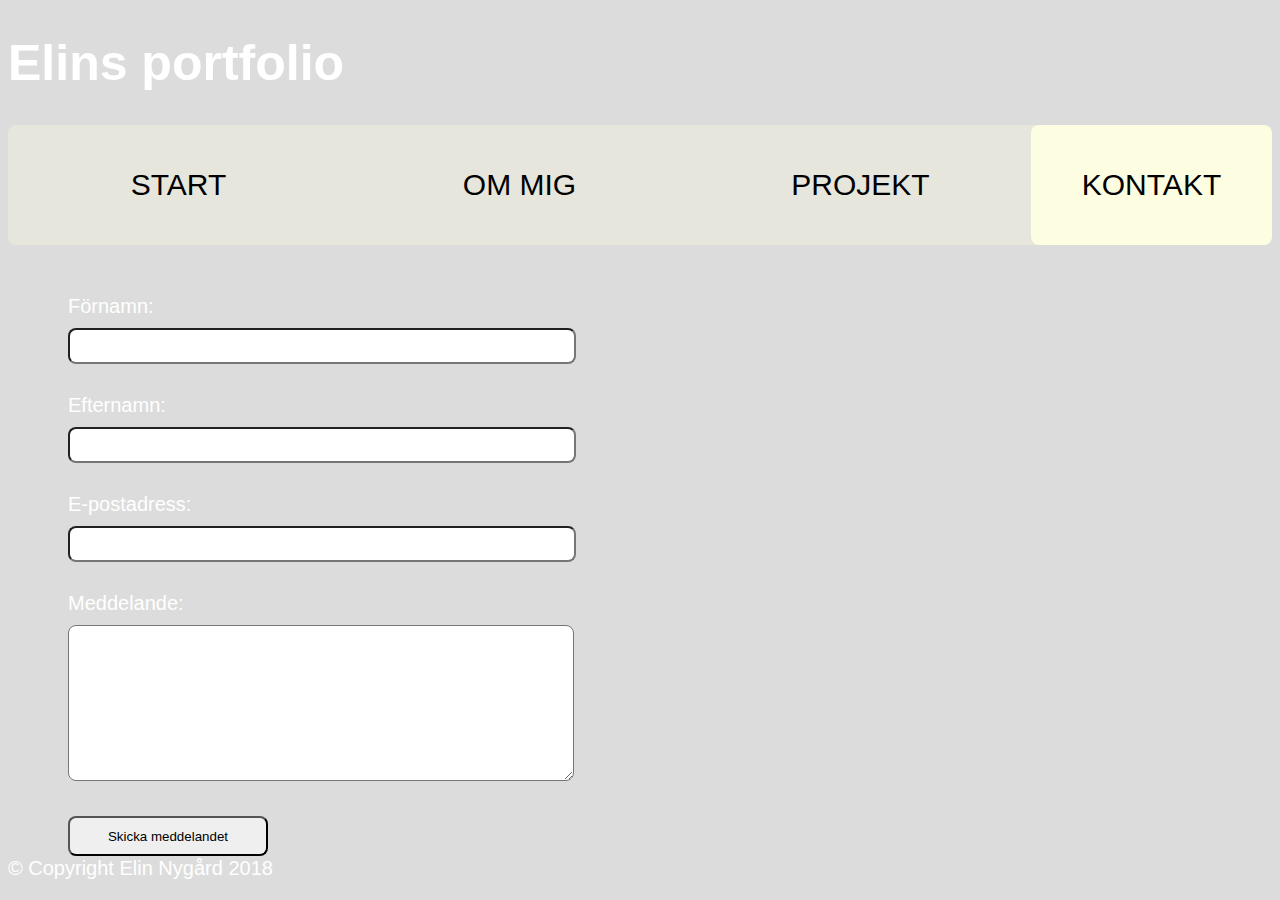
==== subindexKontakt.html @ 8ebf892c "Initial commit" ====
<!DOCTYPE html>
    <html lang=“sv“>
        <head>
          <meta charset="UTF-8">
          <title>Elins sida</title>
          <meta name="keywords" content="nyckelord delade av kommatecken">
          <meta name="description" content="kort text">
          <link rel="normalize" href="./normalize.css" type="text/css">
          <link rel="stylesheet" href="./stylesKontakt.css" type="text/css">
          <meta name="viewport" content="width=device-width, initial-scale=1, minimum-scale=1">
          <meta charset="UTF-8">
        </head>
            <body>
              <h1>Elins portfolio</h1>
              <p class="first">
            <div class="menu">
              <div class="item-1 item"><a href="./index.html">START</a></div>
              <div class="item-2 item"><a href="./subindexOmmig.html">OM MIG</a></div>
              <div class="item-3 item"><a href="./subindexProjekt.html">PROJEKT</a></div>
              <div class="item-4 item"><a href="./subindexKontakt.html">KONTAKT</a></div>
            </div>
            <div class="kontakt">
              <form id="form" name="form" method="post" action=" ">
          <div class="iten-A iten">Förnamn:<br />
            <input type="text" name="fnamn" id="fnamn"/> <br /></div>
          <div class="iten-B iten">Efternamn:<br />
            <input type="text" name="enamn" id="enamn"/> <br /></div>
          <div class="iten-C iten">E-postadress:<br />
            <input type="text" name="epost" id="epost"/> <br /></div>
          <div class="iten-D iten">Meddelande:<br />
            <textarea name="meddelande" id="meddelande" cols="100" rows="20"></textarea> <br /></div>
          <div class="iten-E iten"><input type="submit" name="skicka" id="skicka" value="Skicka meddelandet" /></div>
          <div class="iten-F iten"><form method="post" action="mailto:elin.nygard@gmail.com" enctype="text/plain"></div>
          </form></div>
        <div class="copy">
        <p>© Copyright Elin Nygård 2018</p></div>
        </body>
        </html>
---- stylesKontakt.css ----
h1 {
  color: white;
  font-size: 50px;
  border-width: 5px;
}

a:link, a:visited {
    color: black;
    padding: 14px 25px;
    text-align: center;
    text-decoration: none;
    display: inline-block;
    float: left;
    width: 100%;
}

body {
   background: rgb(220, 220, 220);
   background-image: url("./images/are.jpg");
}

.menu {
  /*flexbox*/
   display: flex;
   justify-content: center;
   height: 120px;
   flex-directon: row;
   border-radius: 8px;

  /*styling*/
   background: rgba(255, 255, 225, 0.3);
 }

 .item {
   /*flexbox*/
   display: flex;
   justify-content: center;
   align-items: center;

   /*styling*/
   width: 100%;
   padding: 50px;
   font-size: 30px;
   font-family: arial;
   color: #ffffff;
 }

 .item:hover{
   background-color: yellow;
     border-radius: 8px;
 }

 h1 {
   font-family: arial;
   color: white;
 }

form {
  color: white;
  margin: 30px;
  font-size: 20px;
}

.iten {
  color: white;
  margin: 30px;
  font-size: 20px;
  font-family: arial;
}

.copy {
  font-family: arial;
  color: white;
  position: absolute;
  bottom: 0;
  font-size: 20px;
}

.item-4 {
 background: rgba(255, 255, 225, 0.9);
 border-radius: 8px;
 padding: 0px;
}

.kontakt {
  margin-top: 50px;
  width: 100%;
}

.form {
  height: 20px;
  with: 100%;
}

.iten {
  margin-top: 10px;
}

#fnamn {
  width: 500px;
  height: 30px;
  border-radius: 8px;
  margin-top: 10px;
}

#enamn {
  width: 500px;
  height: 30px;
  border-radius: 8px;
  margin-top: 10px;
}
#epost {
  width: 500px;
  height: 30px;
  border-radius: 8px;
  margin-top: 10px;
}
#meddelande {
  width: 500px;
  height: 150px;
  border-radius: 8px;
  margin-top: 10px;
}
#skicka {
  width: 200px;
  height: 40px;
  border-radius: 8px;
}
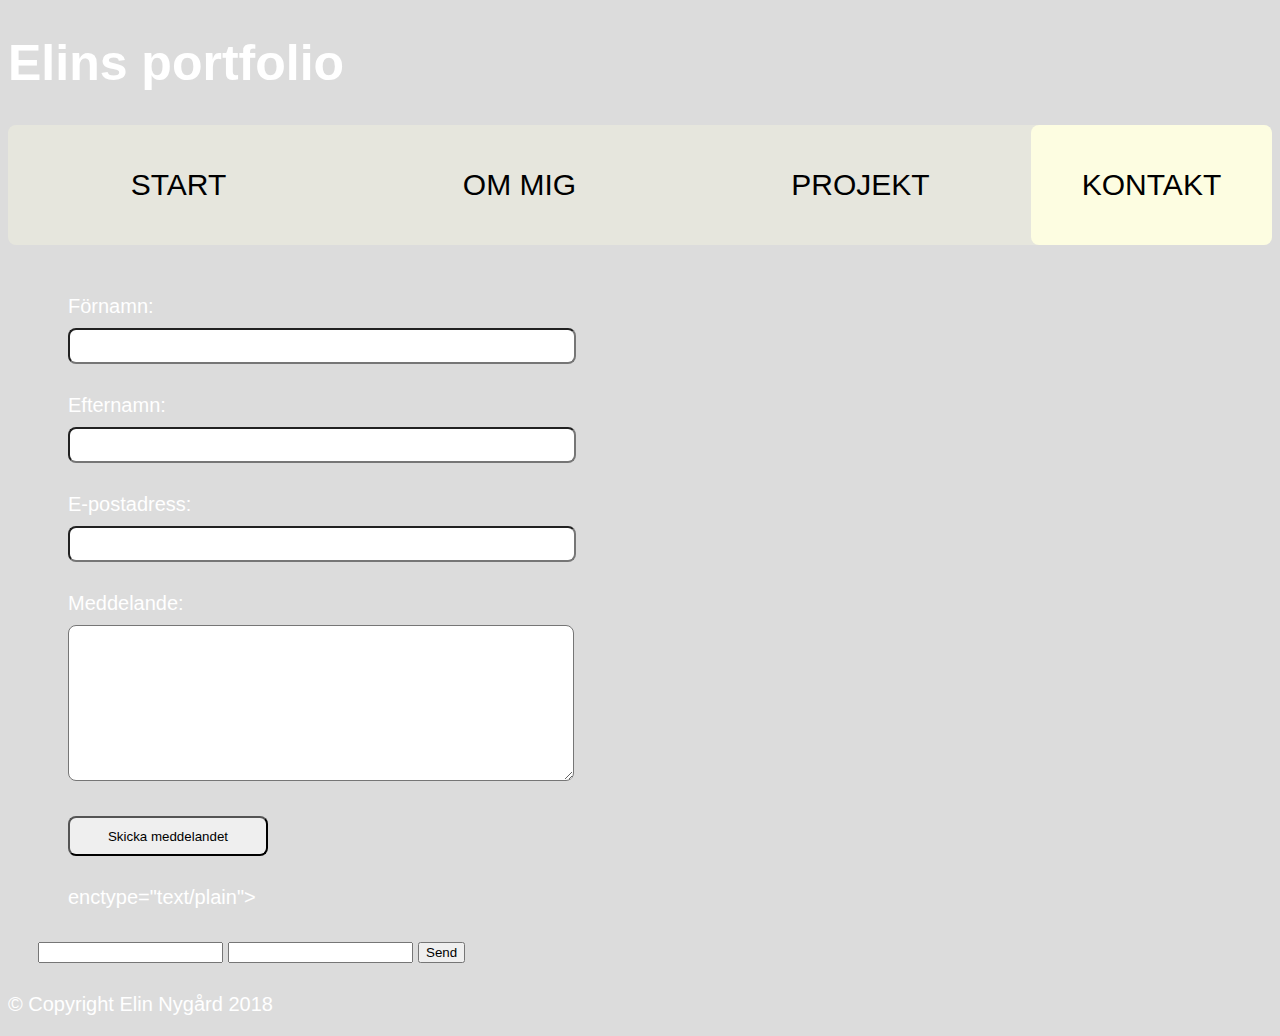
==== commit 2fd7e100: "form" ====
--- a/subindexKontakt.html
+++ b/subindexKontakt.html
@@ -30,8 +30,13 @@
           <div class="iten-D iten">Meddelande:<br />
             <textarea name="meddelande" id="meddelande" cols="100" rows="20"></textarea> <br /></div>
           <div class="iten-E iten"><input type="submit" name="skicka" id="skicka" value="Skicka meddelandet" /></div>
-          <div class="iten-F iten"><form method="post" action="mailto:elin.nygard@gmail.com" enctype="text/plain"></div>
+          <div class="iten-F iten"> <form action="http://formspree.io/elin.nygard@gmail.com" method="post">enctype="text/plain"></div>
+            <input type="text" name="name">
+            <input type="email" name="_replyto">
+            <input type="submit" value="Send">
           </form></div>
+
+
         <div class="copy">
         <p>© Copyright Elin Nygård 2018</p></div>
         </body>
--- a/stylesKontakt.css
+++ b/stylesKontakt.css
@@ -72,8 +72,9 @@
 .copy {
   font-family: arial;
   color: white;
-  position: absolute;
-  bottom: 0;
+  margin-top: 10px;
+  /*position: absolute;
+  bottom: 0;*/
   font-size: 20px;
 }
 
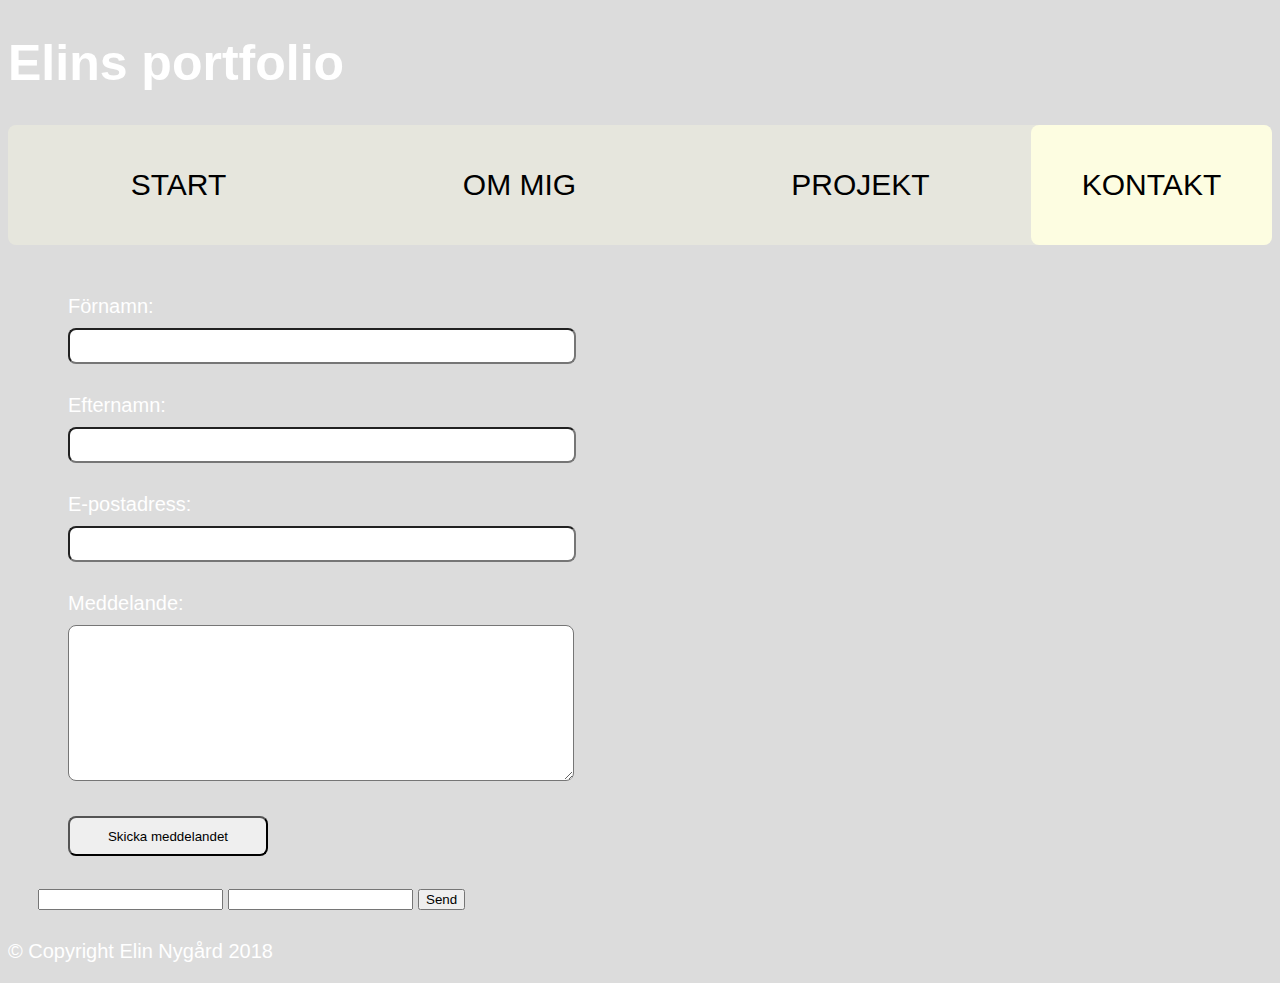
==== commit f195ab8e: "changes" ====
--- a/subindexKontakt.html
+++ b/subindexKontakt.html
@@ -30,11 +30,12 @@
           <div class="iten-D iten">Meddelande:<br />
             <textarea name="meddelande" id="meddelande" cols="100" rows="20"></textarea> <br /></div>
           <div class="iten-E iten"><input type="submit" name="skicka" id="skicka" value="Skicka meddelandet" /></div>
-          <div class="iten-F iten"> <form action="http://formspree.io/elin.nygard@gmail.com" method="post">enctype="text/plain"></div>
+          <div class="iten-F iten"> <form action="http://formspree.io/elin.nygard@gmail.com" method="post"></div>
             <input type="text" name="name">
             <input type="email" name="_replyto">
             <input type="submit" value="Send">
-          </form></div>
+          </form>
+        </div>
 
 
         <div class="copy">
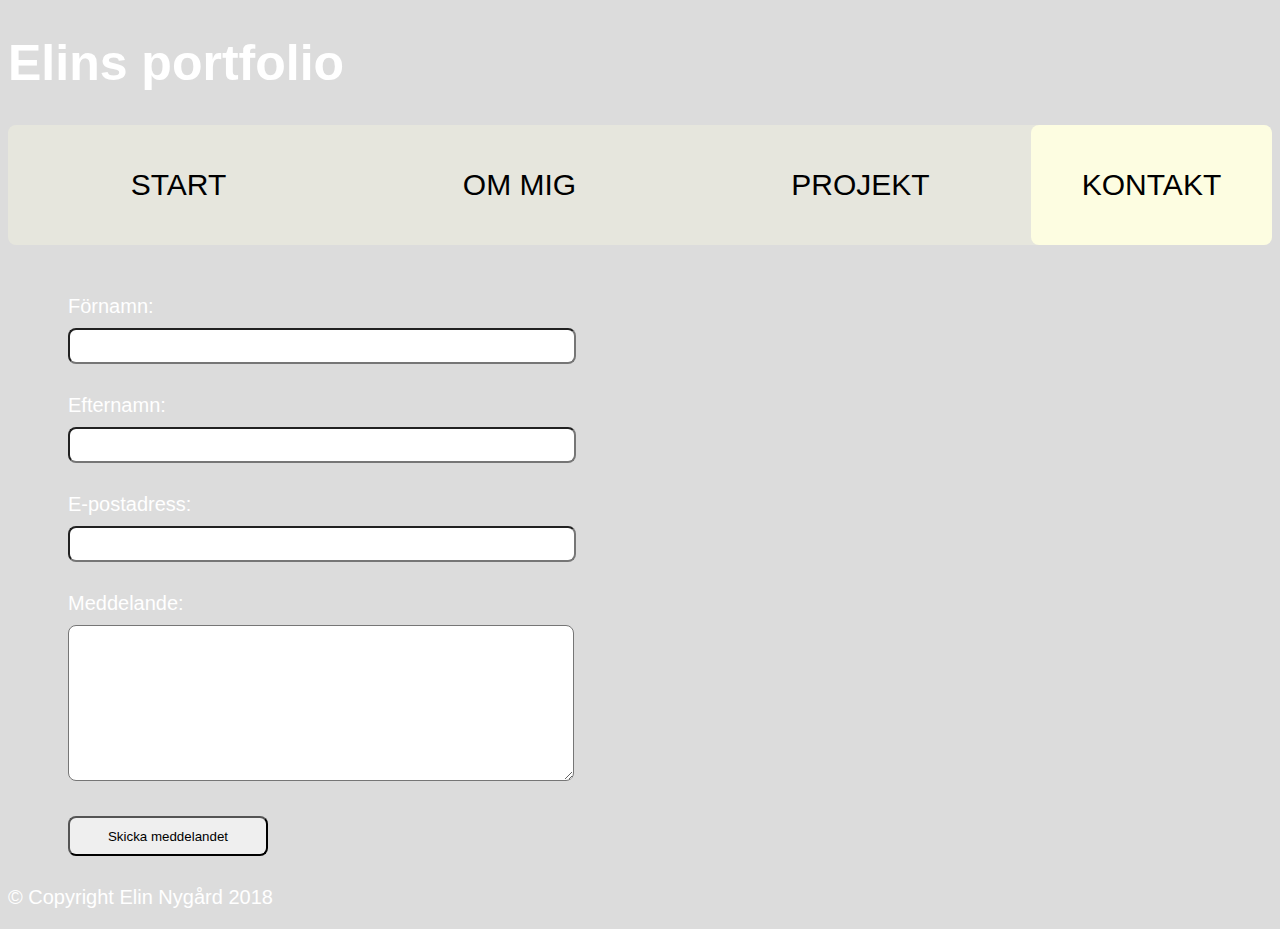
==== commit 14381053: "form" ====
--- a/subindexKontakt.html
+++ b/subindexKontakt.html
@@ -30,11 +30,6 @@
           <div class="iten-D iten">Meddelande:<br />
             <textarea name="meddelande" id="meddelande" cols="100" rows="20"></textarea> <br /></div>
           <div class="iten-E iten"><input type="submit" name="skicka" id="skicka" value="Skicka meddelandet" /></div>
-          <div class="iten-F iten"> <form action="http://formspree.io/elin.nygard@gmail.com" method="post"></div>
-            <input type="text" name="name">
-            <input type="email" name="_replyto">
-            <input type="submit" value="Send">
-          </form>
         </div>
 
 
